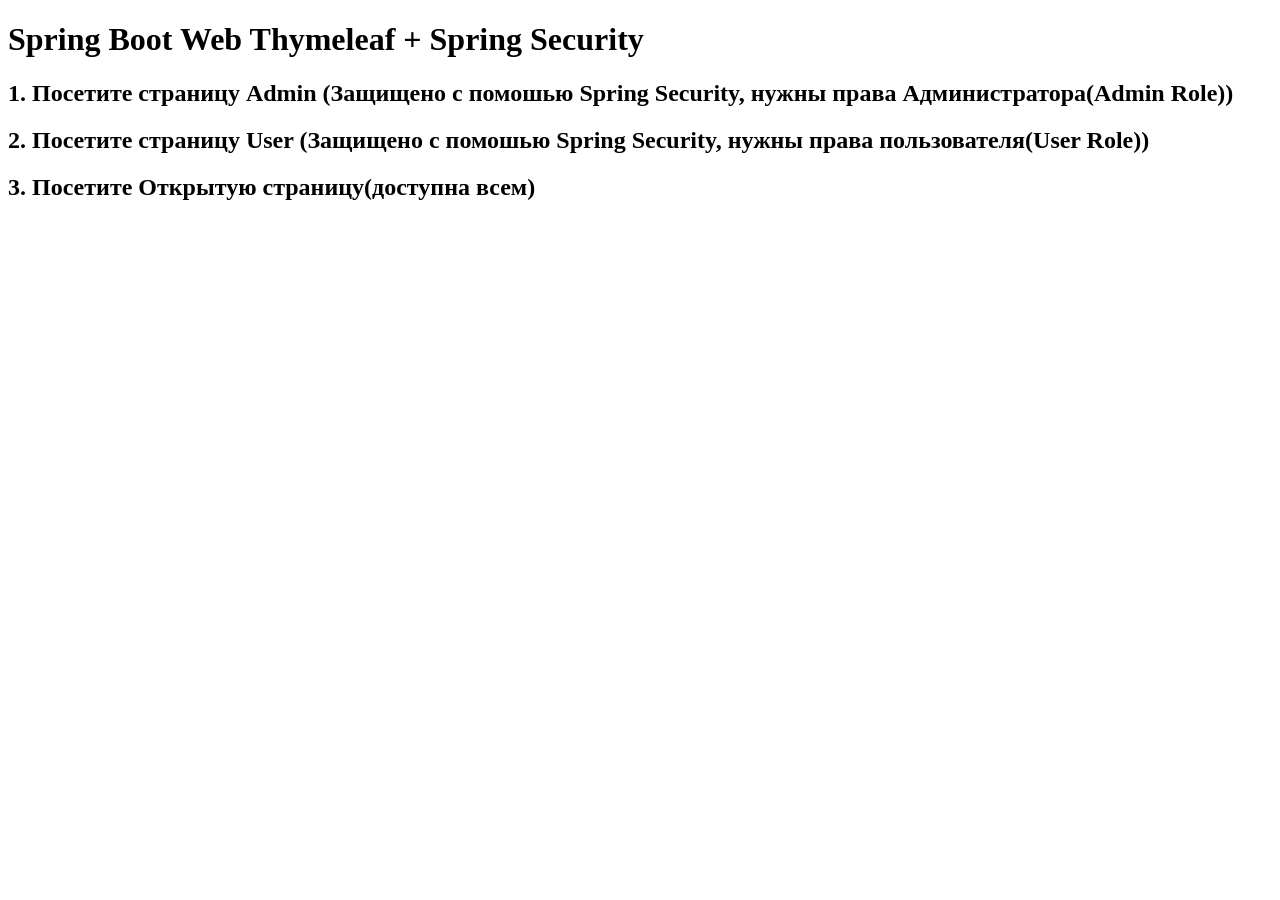
==== src/main/resources/templates/index.html @ 60d9ccdb "First" ====
<!DOCTYPE HTML>
<html xmlns:th="http://www.thymeleaf.org">
<head>
    <title>Spring Boot Thymeleaf + Spring Security</title>

    <div th:replace="fragments/header :: header-css"/>

</head>
<body>

<div th:replace="fragments/header :: header"/>

<div class="container">

    <div class="starter-template">
        <h1>Spring Boot Web Thymeleaf + Spring Security</h1>
        <h2>1. Посетите <a th:href="@{/admin}">страницу Admin (Защищено с помошью Spring Security, нужны права Администратора(Admin Role))</a></h2>
        <h2>2. Посетите <a th:href="@{/user}">страницу User (Защищено с помошью Spring Security, нужны права пользователя(User Role))</a></h2>
        <h2>3. Посетите <a th:href="@{/about}">Открытую страницу(доступна всем)</a></h2>
        </h2>
    </div>

</div>
<!-- /.container -->

<div th:replace="fragments/footer :: footer"/>

</body>
</html>
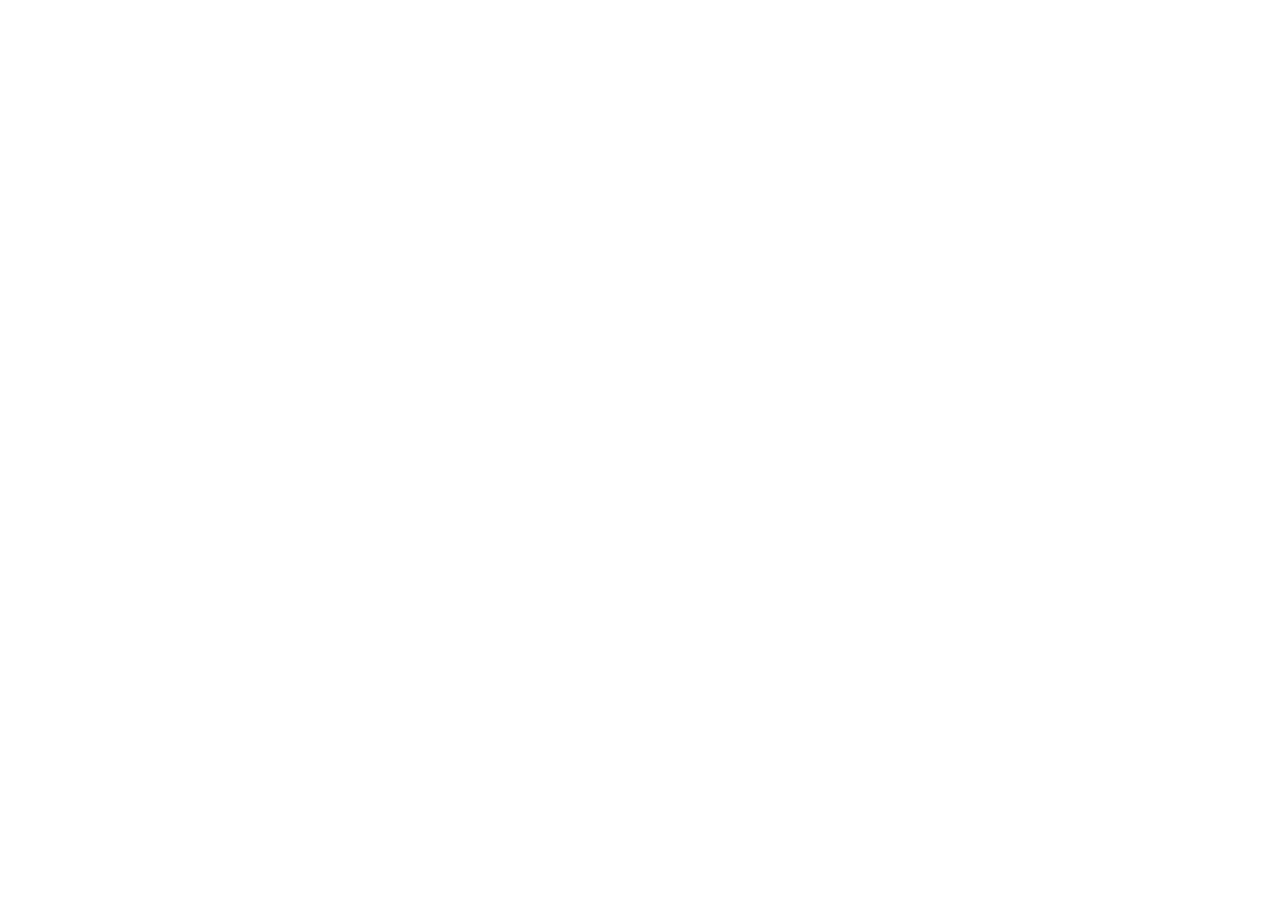
==== commit f395c364: "Стиль пока минимальный" ====
--- a/src/main/resources/templates/index.html
+++ b/src/main/resources/templates/index.html
@@ -1,29 +1,21 @@
 <!DOCTYPE HTML>
 <html xmlns:th="http://www.thymeleaf.org">
 <head>
-    <title>Spring Boot Thymeleaf + Spring Security</title>
+    <meta charset="UTF-8"/>
+    <title>Платформа отчетов</title>
 
     <div th:replace="fragments/header :: header-css"/>
 
 </head>
 <body>
+    <div th:replace="fragments/header :: header"></div>
+    <div class="container">
 
-<div th:replace="fragments/header :: header"/>
-
-<div class="container">
-
-    <div class="starter-template">
-        <h1>Spring Boot Web Thymeleaf + Spring Security</h1>
-        <h2>1. Посетите <a th:href="@{/admin}">страницу Admin (Защищено с помошью Spring Security, нужны права Администратора(Admin Role))</a></h2>
-        <h2>2. Посетите <a th:href="@{/user}">страницу User (Защищено с помошью Spring Security, нужны права пользователя(User Role))</a></h2>
-        <h2>3. Посетите <a th:href="@{/about}">Открытую страницу(доступна всем)</a></h2>
-        </h2>
     </div>
 
-</div>
 <!-- /.container -->
 
-<div th:replace="fragments/footer :: footer"/>
+<div th:replace="fragments/footer :: footer"></div>
 
 </body>
 </html>
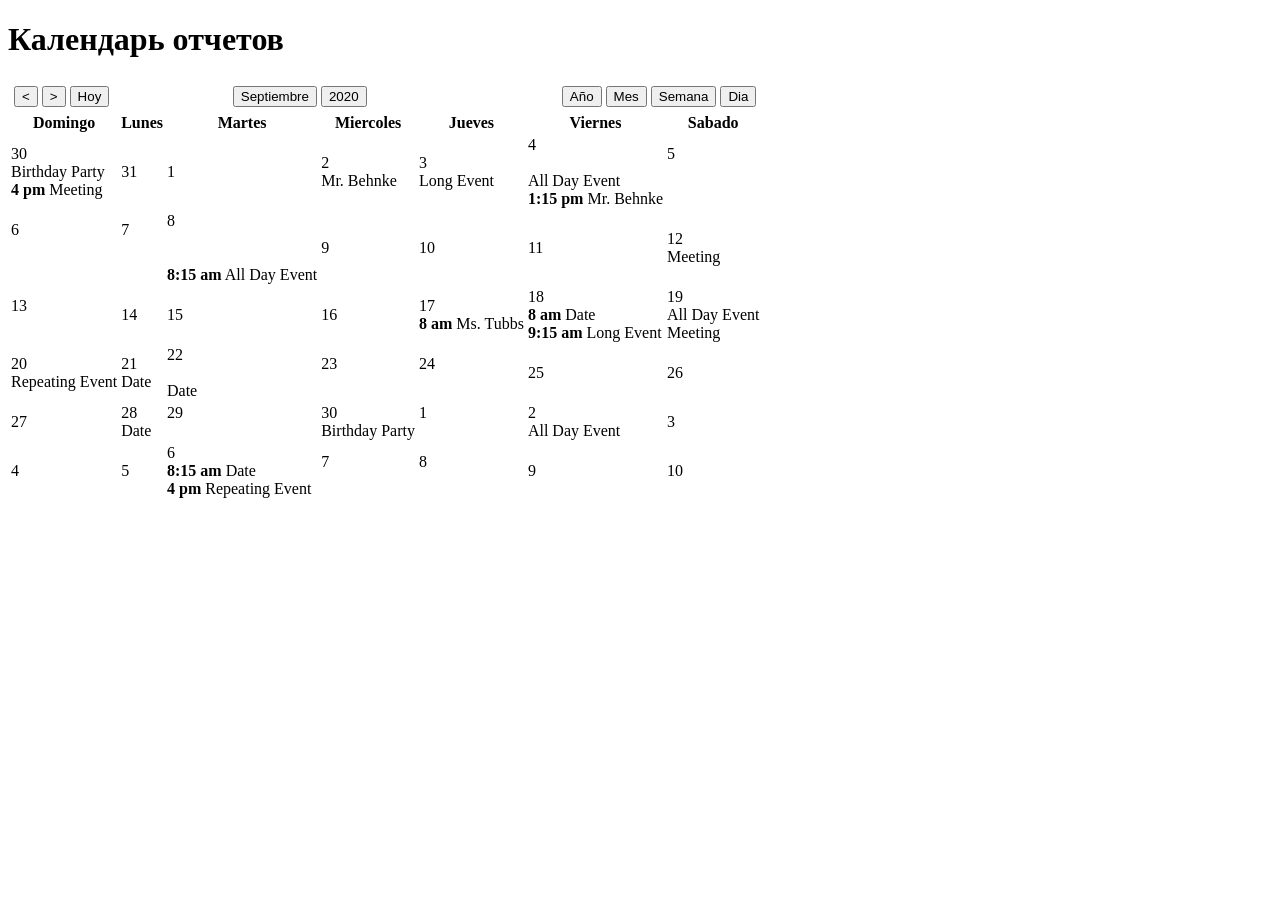
==== commit cbb93084: "спитч" ====
--- a/src/main/resources/templates/index.html
+++ b/src/main/resources/templates/index.html
@@ -8,10 +8,258 @@
 
 </head>
 <body>
-    <div th:replace="fragments/header :: header"></div>
-    <div class="container">
-
+<div th:replace="fragments/header :: header"></div>
+<div class="container">
+    <div class="container theme-showcase">
+        <h1>Календарь отчетов</h1>
+        <div id="holder" class="row">
+            <table class="calendar-table table table-condensed table-tight">
+                <thead>
+                <tr>
+                    <td colspan="7" style="text-align: center">
+                        <table style="white-space: nowrap; width: 100%">
+                            <tbody>
+                            <tr>
+                                <td style="text-align: left;"><span class="btn-group">                   <button
+                                        class="js-cal-prev btn btn-default">&lt;</button>                   <button
+                                        class="js-cal-next btn btn-default">&gt;</button>                 </span>
+                                    <button class="js-cal-option btn btn-default active"
+                                            data-date="2020-09-13T12:55:33.700Z" data-mode="month">Hoy
+                                    </button>
+                                </td>
+                                <td><span class="btn-group btn-group-lg">                                        <button
+                                        class="js-cal-option btn btn-link" data-mode="year">Septiembre</button>                                          <button
+                                        class="js-cal-years btn btn-link">2020</button>                                     </span>
+                                </td>
+                                <td style="text-align: right"><span class="btn-group">                   <button
+                                        class="js-cal-option btn btn-default " data-mode="year">Año</button>                   <button
+                                        class="js-cal-option btn btn-default active" data-mode="month">Mes</button>                   <button
+                                        class="js-cal-option btn btn-default " data-mode="week">Semana</button>                   <button
+                                        class="js-cal-option btn btn-default " data-mode="day">Dia</button>                 </span>
+                                </td>
+                            </tr>
+                            </tbody>
+                        </table>
+                    </td>
+                </tr>
+                </thead>
+                <thead>
+                <tr class="c-weeks">
+                    <th class="c-name"> Domingo</th>
+                    <th class="c-name"> Lunes</th>
+                    <th class="c-name"> Martes</th>
+                    <th class="c-name"> Miercoles</th>
+                    <th class="c-name"> Jueves</th>
+                    <th class="c-name"> Viernes</th>
+                    <th class="c-name"> Sabado</th>
+                </tr>
+                </thead>
+                <tbody>
+                <tr>
+                    <td class="calendar-day outside _2020_8_30  c-sunday js-cal-option"
+                        data-date="2020-08-29T21:00:00.000Z">
+                        <div class="date">30</div>
+                        <div class="event begin end" title="Birthday Party" data-index="259">Birthday Party</div>
+                        <div class="event begin end" title="Meeting" data-index="260"><strong>4 pm</strong> Meeting
+                        </div>
+                    </td>
+                    <td class="calendar-day outside _2020_8_31   js-cal-option" data-date="2020-08-30T21:00:00.000Z">
+                        <div class="date">31</div>
+                    </td>
+                    <td class="calendar-day current _2020_9_1   js-cal-option" data-date="2020-08-31T21:00:00.000Z">
+                        <div class="date">1</div>
+                    </td>
+                    <td class="calendar-day current _2020_9_2   js-cal-option" data-date="2020-09-01T21:00:00.000Z">
+                        <div class="date">2</div>
+                        <div class="event all-day begin end" title="Mr. Behnke" data-index="261">Mr. Behnke</div>
+                    </td>
+                    <td class="calendar-day current _2020_9_3   js-cal-option" data-date="2020-09-02T21:00:00.000Z">
+                        <div class="date">3</div>
+                        <div class="event begin" title="Long Event" data-index="262">Long Event</div>
+                    </td>
+                    <td class="calendar-day current _2020_9_4   js-cal-option" data-date="2020-09-03T21:00:00.000Z">
+                        <div class="date">4</div>
+                        <div class="event" title="Long Event" data-index="262">&nbsp;</div>
+                        <div class="event begin" title="All Day Event" data-index="263">All Day Event</div>
+                        <div class="event begin end" title="Mr. Behnke" data-index="264"><strong>1:15 pm</strong> Mr.
+                            Behnke
+                        </div>
+                    </td>
+                    <td class="calendar-day current _2020_9_5  c-saturday js-cal-option"
+                        data-date="2020-09-04T21:00:00.000Z">
+                        <div class="date">5</div>
+                        <div class="event" title="Long Event" data-index="262">&nbsp;</div>
+                        <div class="event" title="All Day Event" data-index="263">&nbsp;</div>
+                    </td>
+                </tr>
+                <tr>
+                    <td class="calendar-day current _2020_9_6  c-sunday js-cal-option"
+                        data-date="2020-09-05T21:00:00.000Z">
+                        <div class="date">6</div>
+                        <div class="event end" title="Long Event" data-index="262">&nbsp;</div>
+                        <div class="event" title="All Day Event" data-index="263">&nbsp;</div>
+                    </td>
+                    <td class="calendar-day current _2020_9_7   js-cal-option" data-date="2020-09-06T21:00:00.000Z">
+                        <div class="date">7</div>
+                        <div class="clear event">&nbsp;</div>
+                        <div class="event" title="All Day Event" data-index="263">&nbsp;</div>
+                    </td>
+                    <td class="calendar-day current _2020_9_8   js-cal-option" data-date="2020-09-07T21:00:00.000Z">
+                        <div class="date">8</div>
+                        <div class="clear event">&nbsp;</div>
+                        <div class="event end" title="All Day Event" data-index="263">&nbsp;</div>
+                        <div class="event begin end" title="All Day Event" data-index="265"><strong>8:15 am</strong> All
+                            Day Event
+                        </div>
+                    </td>
+                    <td class="calendar-day current _2020_9_9   js-cal-option" data-date="2020-09-08T21:00:00.000Z">
+                        <div class="date">9</div>
+                    </td>
+                    <td class="calendar-day current _2020_9_10   js-cal-option" data-date="2020-09-09T21:00:00.000Z">
+                        <div class="date">10</div>
+                    </td>
+                    <td class="calendar-day current _2020_9_11   js-cal-option" data-date="2020-09-10T21:00:00.000Z">
+                        <div class="date">11</div>
+                    </td>
+                    <td class="calendar-day current _2020_9_12  c-saturday js-cal-option"
+                        data-date="2020-09-11T21:00:00.000Z">
+                        <div class="date">12</div>
+                        <div class="event begin" title="Meeting" data-index="266">Meeting</div>
+                    </td>
+                </tr>
+                <tr>
+                    <td class="calendar-day current _2020_9_13 selected c-sunday js-cal-option today"
+                        data-date="2020-09-12T21:00:00.000Z">
+                        <div class="date">13</div>
+                        <div class="event end" title="Meeting" data-index="266">&nbsp;</div>
+                    </td>
+                    <td class="calendar-day current _2020_9_14   js-cal-option" data-date="2020-09-13T21:00:00.000Z">
+                        <div class="date">14</div>
+                    </td>
+                    <td class="calendar-day current _2020_9_15   js-cal-option" data-date="2020-09-14T21:00:00.000Z">
+                        <div class="date">15</div>
+                    </td>
+                    <td class="calendar-day current _2020_9_16   js-cal-option" data-date="2020-09-15T21:00:00.000Z">
+                        <div class="date">16</div>
+                    </td>
+                    <td class="calendar-day current _2020_9_17   js-cal-option" data-date="2020-09-16T21:00:00.000Z">
+                        <div class="date">17</div>
+                        <div class="event begin end" title="Ms. Tubbs" data-index="267"><strong>8 am</strong> Ms. Tubbs
+                        </div>
+                    </td>
+                    <td class="calendar-day current _2020_9_18   js-cal-option" data-date="2020-09-17T21:00:00.000Z">
+                        <div class="date">18</div>
+                        <div class="event all-day begin end" title="Date" data-index="268"><strong>8 am</strong> Date
+                        </div>
+                        <div class="event begin end" title="Long Event" data-index="269"><strong>9:15 am</strong> Long
+                            Event
+                        </div>
+                    </td>
+                    <td class="calendar-day current _2020_9_19  c-saturday js-cal-option"
+                        data-date="2020-09-18T21:00:00.000Z">
+                        <div class="date">19</div>
+                        <div class="event begin end" title="All Day Event" data-index="270">All Day Event</div>
+                        <div class="event begin end" title="Meeting" data-index="271">Meeting</div>
+                    </td>
+                </tr>
+                <tr>
+                    <td class="calendar-day current _2020_9_20  c-sunday js-cal-option"
+                        data-date="2020-09-19T21:00:00.000Z">
+                        <div class="date">20</div>
+                        <div class="event all-day begin end" title="Repeating Event" data-index="272">Repeating Event
+                        </div>
+                    </td>
+                    <td class="calendar-day current _2020_9_21   js-cal-option" data-date="2020-09-20T21:00:00.000Z">
+                        <div class="date">21</div>
+                        <div class="event begin" title="Date" data-index="273">Date</div>
+                    </td>
+                    <td class="calendar-day current _2020_9_22   js-cal-option" data-date="2020-09-21T21:00:00.000Z">
+                        <div class="date">22</div>
+                        <div class="event" title="Date" data-index="273">&nbsp;</div>
+                        <div class="event begin end" title="Date" data-index="274">Date</div>
+                    </td>
+                    <td class="calendar-day current _2020_9_23   js-cal-option" data-date="2020-09-22T21:00:00.000Z">
+                        <div class="date">23</div>
+                        <div class="event" title="Date" data-index="273">&nbsp;</div>
+                    </td>
+                    <td class="calendar-day current _2020_9_24   js-cal-option" data-date="2020-09-23T21:00:00.000Z">
+                        <div class="date">24</div>
+                        <div class="event end" title="Date" data-index="273">&nbsp;</div>
+                    </td>
+                    <td class="calendar-day current _2020_9_25   js-cal-option" data-date="2020-09-24T21:00:00.000Z">
+                        <div class="date">25</div>
+                    </td>
+                    <td class="calendar-day current _2020_9_26  c-saturday js-cal-option"
+                        data-date="2020-09-25T21:00:00.000Z">
+                        <div class="date">26</div>
+                    </td>
+                </tr>
+                <tr>
+                    <td class="calendar-day current _2020_9_27  c-sunday js-cal-option"
+                        data-date="2020-09-26T21:00:00.000Z">
+                        <div class="date">27</div>
+                    </td>
+                    <td class="calendar-day current _2020_9_28   js-cal-option" data-date="2020-09-27T21:00:00.000Z">
+                        <div class="date">28</div>
+                        <div class="event begin" title="Date" data-index="275">Date</div>
+                    </td>
+                    <td class="calendar-day current _2020_9_29   js-cal-option" data-date="2020-09-28T21:00:00.000Z">
+                        <div class="date">29</div>
+                        <div class="event end" title="Date" data-index="275">&nbsp;</div>
+                    </td>
+                    <td class="calendar-day current _2020_9_30   js-cal-option" data-date="2020-09-29T21:00:00.000Z">
+                        <div class="date">30</div>
+                        <div class="event begin" title="Birthday Party" data-index="276">Birthday Party</div>
+                    </td>
+                    <td class="calendar-day outside _2020_10_1   js-cal-option" data-date="2020-09-30T21:00:00.000Z">
+                        <div class="date">1</div>
+                        <div class="event end" title="Birthday Party" data-index="276">&nbsp;</div>
+                    </td>
+                    <td class="calendar-day outside _2020_10_2   js-cal-option" data-date="2020-10-01T21:00:00.000Z">
+                        <div class="date">2</div>
+                        <div class="event begin end" title="All Day Event" data-index="277">All Day Event</div>
+                    </td>
+                    <td class="calendar-day outside _2020_10_3  c-saturday js-cal-option"
+                        data-date="2020-10-02T21:00:00.000Z">
+                        <div class="date">3</div>
+                    </td>
+                </tr>
+                <tr>
+                    <td class="calendar-day outside _2020_10_4  c-sunday js-cal-option"
+                        data-date="2020-10-03T21:00:00.000Z">
+                        <div class="date">4</div>
+                    </td>
+                    <td class="calendar-day outside _2020_10_5   js-cal-option" data-date="2020-10-04T21:00:00.000Z">
+                        <div class="date">5</div>
+                    </td>
+                    <td class="calendar-day outside _2020_10_6   js-cal-option" data-date="2020-10-05T21:00:00.000Z">
+                        <div class="date">6</div>
+                        <div class="event begin" title="Date" data-index="278"><strong>8:15 am</strong> Date</div>
+                        <div class="event begin end" title="Repeating Event" data-index="279"><strong>4 pm</strong>
+                            Repeating Event
+                        </div>
+                    </td>
+                    <td class="calendar-day outside _2020_10_7   js-cal-option" data-date="2020-10-06T21:00:00.000Z">
+                        <div class="date">7</div>
+                        <div class="event" title="Date" data-index="278">&nbsp;</div>
+                    </td>
+                    <td class="calendar-day outside _2020_10_8   js-cal-option" data-date="2020-10-07T21:00:00.000Z">
+                        <div class="date">8</div>
+                        <div class="event end" title="Date" data-index="278">&nbsp;</div>
+                    </td>
+                    <td class="calendar-day outside _2020_10_9   js-cal-option" data-date="2020-10-08T21:00:00.000Z">
+                        <div class="date">9</div>
+                    </td>
+                    <td class="calendar-day outside _2020_10_10  c-saturday js-cal-option"
+                        data-date="2020-10-09T21:00:00.000Z">
+                        <div class="date">10</div>
+                    </td>
+                </tr>
+                </tbody>
+            </table>
+        </div>
     </div>
+</div>
 
 <!-- /.container -->
 
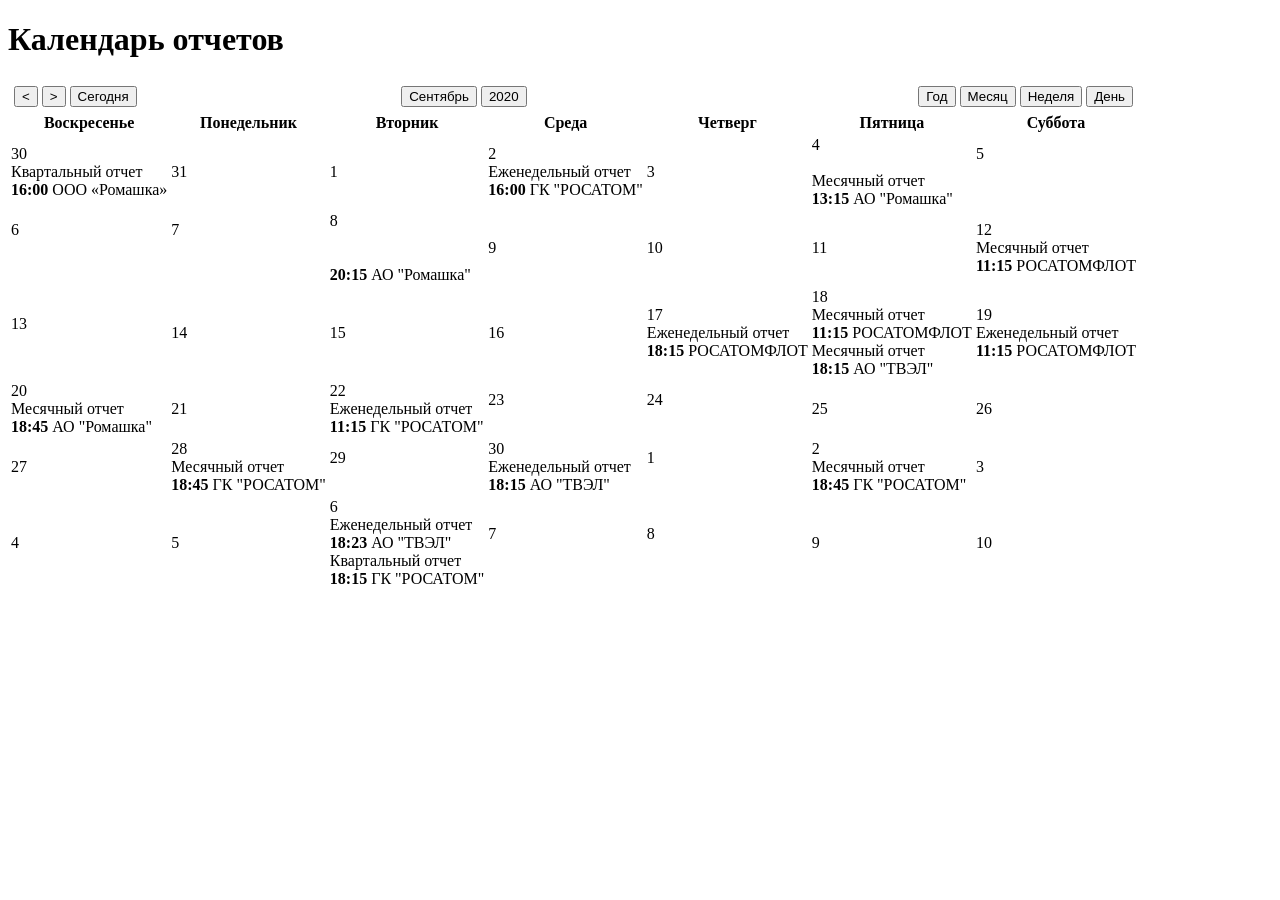
==== commit 5536801a: "Фронт. Календарь." ====
--- a/src/main/resources/templates/index.html
+++ b/src/main/resources/templates/index.html
@@ -5,10 +5,10 @@
     <title>Платформа отчетов</title>
 
     <div th:replace="fragments/header :: header-css"/>
-
+    <link rel="stylesheet" href="/css/main.css">
 </head>
 <body>
-<div th:replace="fragments/header :: header"></div>
+<div th:replace="fragments/header :: header"/>
 <div class="container">
     <div class="container theme-showcase">
         <h1>Календарь отчетов</h1>
@@ -20,22 +20,36 @@
                         <table style="white-space: nowrap; width: 100%">
                             <tbody>
                             <tr>
-                                <td style="text-align: left;"><span class="btn-group">                   <button
-                                        class="js-cal-prev btn btn-default">&lt;</button>                   <button
-                                        class="js-cal-next btn btn-default">&gt;</button>                 </span>
+                                <td style="text-align: left;">
+													<span class="btn-group">
+														<button
+                                                                class="js-cal-prev btn btn-default">&lt;</button>
+														<button
+                                                                class="js-cal-next btn btn-default">&gt;</button>
+													</span>
                                     <button class="js-cal-option btn btn-default active"
-                                            data-date="2020-09-13T12:55:33.700Z" data-mode="month">Hoy
+                                            data-date="2020-09-13T12:55:33.700Z" data-mode="month">Сегодня
                                     </button>
                                 </td>
-                                <td><span class="btn-group btn-group-lg">                                        <button
-                                        class="js-cal-option btn btn-link" data-mode="year">Septiembre</button>                                          <button
-                                        class="js-cal-years btn btn-link">2020</button>                                     </span>
+                                <td>
+													<span class="btn-group btn-group-lg">
+														<button
+                                                                class="js-cal-option btn btn-link" data-mode="year">Сентябрь</button>
+														<button
+                                                                class="js-cal-years btn btn-link">2020</button>
+													</span>
                                 </td>
-                                <td style="text-align: right"><span class="btn-group">                   <button
-                                        class="js-cal-option btn btn-default " data-mode="year">Año</button>                   <button
-                                        class="js-cal-option btn btn-default active" data-mode="month">Mes</button>                   <button
-                                        class="js-cal-option btn btn-default " data-mode="week">Semana</button>                   <button
-                                        class="js-cal-option btn btn-default " data-mode="day">Dia</button>                 </span>
+                                <td style="text-align: right">
+													<span class="btn-group">
+														<button
+                                                                class="js-cal-option btn btn-default " data-mode="year">Год</button>
+														<button
+                                                                class="js-cal-option btn btn-default active" data-mode="month">Месяц</button>
+														<button
+                                                                class="js-cal-option btn btn-default " data-mode="week">Неделя</button>
+														<button
+                                                                class="js-cal-option btn btn-default " data-mode="day">День</button>
+													</span>
                                 </td>
                             </tr>
                             </tbody>
@@ -45,13 +59,13 @@
                 </thead>
                 <thead>
                 <tr class="c-weeks">
-                    <th class="c-name"> Domingo</th>
-                    <th class="c-name"> Lunes</th>
-                    <th class="c-name"> Martes</th>
-                    <th class="c-name"> Miercoles</th>
-                    <th class="c-name"> Jueves</th>
-                    <th class="c-name"> Viernes</th>
-                    <th class="c-name"> Sabado</th>
+                    <th class="c-name"> Воскресенье</th>
+                    <th class="c-name"> Понедельник</th>
+                    <th class="c-name"> Вторник</th>
+                    <th class="c-name"> Среда</th>
+                    <th class="c-name"> Четверг</th>
+                    <th class="c-name"> Пятница</th>
+                    <th class="c-name"> Суббота</th>
                 </tr>
                 </thead>
                 <tbody>
@@ -59,8 +73,9 @@
                     <td class="calendar-day outside _2020_8_30  c-sunday js-cal-option"
                         data-date="2020-08-29T21:00:00.000Z">
                         <div class="date">30</div>
-                        <div class="event begin end" title="Birthday Party" data-index="259">Birthday Party</div>
-                        <div class="event begin end" title="Meeting" data-index="260"><strong>4 pm</strong> Meeting
+                        <div class="event begin end" title="Birthday Party" data-index="259">Квартальный отчет</div>
+                        <div class="event begin end" title="Meeting" data-index="260">
+                            <strong>16:00</strong> ООО «Ромашка»
                         </div>
                     </td>
                     <td class="calendar-day outside _2020_8_31   js-cal-option" data-date="2020-08-30T21:00:00.000Z">
@@ -71,18 +86,21 @@
                     </td>
                     <td class="calendar-day current _2020_9_2   js-cal-option" data-date="2020-09-01T21:00:00.000Z">
                         <div class="date">2</div>
-                        <div class="event all-day begin end" title="Mr. Behnke" data-index="261">Mr. Behnke</div>
+                        <div class="event all-day begin end" title="Mr. Behnke" data-index="261">Еженедельный отчет</div>
+                        <div class="event begin end" title="Meeting" data-index="260">
+                            <strong>16:00</strong> ГК "РОСАТОМ"
+                        </div>
                     </td>
                     <td class="calendar-day current _2020_9_3   js-cal-option" data-date="2020-09-02T21:00:00.000Z">
                         <div class="date">3</div>
-                        <div class="event begin" title="Long Event" data-index="262">Long Event</div>
+                        <div class="event begin" title="Long Event" data-index="262"></div>
                     </td>
                     <td class="calendar-day current _2020_9_4   js-cal-option" data-date="2020-09-03T21:00:00.000Z">
                         <div class="date">4</div>
                         <div class="event" title="Long Event" data-index="262">&nbsp;</div>
-                        <div class="event begin" title="All Day Event" data-index="263">All Day Event</div>
-                        <div class="event begin end" title="Mr. Behnke" data-index="264"><strong>1:15 pm</strong> Mr.
-                            Behnke
+                        <div class="event begin" title="All Day Event" data-index="263">Месячный отчет</div>
+                        <div class="event begin end" title="Mr. Behnke" data-index="264">
+                            <strong>13:15</strong> АО "Ромашка"
                         </div>
                     </td>
                     <td class="calendar-day current _2020_9_5  c-saturday js-cal-option"
@@ -108,8 +126,8 @@
                         <div class="date">8</div>
                         <div class="clear event">&nbsp;</div>
                         <div class="event end" title="All Day Event" data-index="263">&nbsp;</div>
-                        <div class="event begin end" title="All Day Event" data-index="265"><strong>8:15 am</strong> All
-                            Day Event
+                        <div class="event begin end" title="All Day Event" data-index="265">
+                            <strong>20:15</strong> АО "Ромашка"
                         </div>
                     </td>
                     <td class="calendar-day current _2020_9_9   js-cal-option" data-date="2020-09-08T21:00:00.000Z">
@@ -124,7 +142,10 @@
                     <td class="calendar-day current _2020_9_12  c-saturday js-cal-option"
                         data-date="2020-09-11T21:00:00.000Z">
                         <div class="date">12</div>
-                        <div class="event begin" title="Meeting" data-index="266">Meeting</div>
+                        <div class="event begin" title="Meeting" data-index="266">Месячный отчет</div>
+                        <div class="event begin end" title="All Day Event" data-index="265">
+                            <strong>11:15</strong> РОСАТОМФЛОТ
+                        </div>
                     </td>
                 </tr>
                 <tr>
@@ -144,39 +165,54 @@
                     </td>
                     <td class="calendar-day current _2020_9_17   js-cal-option" data-date="2020-09-16T21:00:00.000Z">
                         <div class="date">17</div>
-                        <div class="event begin end" title="Ms. Tubbs" data-index="267"><strong>8 am</strong> Ms. Tubbs
+                        <div class="event begin" title="Meeting" data-index="266">Еженедельный отчет</div>
+                        <div class="event begin end" title="All Day Event" data-index="265">
+                            <strong>18:15</strong> РОСАТОМФЛОТ
                         </div>
                     </td>
                     <td class="calendar-day current _2020_9_18   js-cal-option" data-date="2020-09-17T21:00:00.000Z">
                         <div class="date">18</div>
-                        <div class="event all-day begin end" title="Date" data-index="268"><strong>8 am</strong> Date
-                        </div>
-                        <div class="event begin end" title="Long Event" data-index="269"><strong>9:15 am</strong> Long
-                            Event
+                        <div class="event all-day begin end" title="Date" data-index="268">
+                            <div class="event begin" title="Meeting" data-index="266">Месячный отчет</div>
+                            <div class="event begin end" title="All Day Event" data-index="265">
+                                <strong>11:15</strong> РОСАТОМФЛОТ
+                            </div>
+                        </div>
+                        <div class="event begin end" title="Long Event" data-index="269">
+                            <div class="event begin" title="Meeting" data-index="266">Месячный отчет</div>
+                            <div class="event begin end" title="All Day Event" data-index="265">
+                                <strong>18:15</strong> АО "ТВЭЛ"
+                            </div>
                         </div>
                     </td>
                     <td class="calendar-day current _2020_9_19  c-saturday js-cal-option"
                         data-date="2020-09-18T21:00:00.000Z">
                         <div class="date">19</div>
-                        <div class="event begin end" title="All Day Event" data-index="270">All Day Event</div>
-                        <div class="event begin end" title="Meeting" data-index="271">Meeting</div>
+                        <div class="event begin" title="Meeting" data-index="266">Еженедельный отчет</div>
+                        <div class="event begin end" title="All Day Event" data-index="265">
+                            <strong>11:15</strong> РОСАТОМФЛОТ
+                        </div>
                     </td>
                 </tr>
                 <tr>
                     <td class="calendar-day current _2020_9_20  c-sunday js-cal-option"
                         data-date="2020-09-19T21:00:00.000Z">
                         <div class="date">20</div>
-                        <div class="event all-day begin end" title="Repeating Event" data-index="272">Repeating Event
+                        <div class="event begin" title="Meeting" data-index="266">Месячный отчет</div>
+                        <div class="event begin end" title="All Day Event" data-index="265">
+                            <strong>18:45</strong> АО "Ромашка"
                         </div>
                     </td>
                     <td class="calendar-day current _2020_9_21   js-cal-option" data-date="2020-09-20T21:00:00.000Z">
                         <div class="date">21</div>
-                        <div class="event begin" title="Date" data-index="273">Date</div>
+                        <div class="event begin" title="Date" data-index="273"></div>
                     </td>
                     <td class="calendar-day current _2020_9_22   js-cal-option" data-date="2020-09-21T21:00:00.000Z">
                         <div class="date">22</div>
-                        <div class="event" title="Date" data-index="273">&nbsp;</div>
-                        <div class="event begin end" title="Date" data-index="274">Date</div>
+                        <div class="event begin" title="Meeting" data-index="266">Еженедельный отчет</div>
+                        <div class="event begin end" title="All Day Event" data-index="265">
+                            <strong>11:15</strong> ГК "РОСАТОМ"
+                        </div>
                     </td>
                     <td class="calendar-day current _2020_9_23   js-cal-option" data-date="2020-09-22T21:00:00.000Z">
                         <div class="date">23</div>
@@ -201,7 +237,10 @@
                     </td>
                     <td class="calendar-day current _2020_9_28   js-cal-option" data-date="2020-09-27T21:00:00.000Z">
                         <div class="date">28</div>
-                        <div class="event begin" title="Date" data-index="275">Date</div>
+                        <div class="event begin" title="Meeting" data-index="266">Месячный отчет</div>
+                        <div class="event begin end" title="All Day Event" data-index="265">
+                            <strong>18:45</strong> ГК "РОСАТОМ"
+                        </div>
                     </td>
                     <td class="calendar-day current _2020_9_29   js-cal-option" data-date="2020-09-28T21:00:00.000Z">
                         <div class="date">29</div>
@@ -209,7 +248,10 @@
                     </td>
                     <td class="calendar-day current _2020_9_30   js-cal-option" data-date="2020-09-29T21:00:00.000Z">
                         <div class="date">30</div>
-                        <div class="event begin" title="Birthday Party" data-index="276">Birthday Party</div>
+                        <div class="event begin" title="Meeting" data-index="266">Еженедельный отчет</div>
+                        <div class="event begin end" title="All Day Event" data-index="265">
+                            <strong>18:15</strong> АО "ТВЭЛ"
+                        </div>
                     </td>
                     <td class="calendar-day outside _2020_10_1   js-cal-option" data-date="2020-09-30T21:00:00.000Z">
                         <div class="date">1</div>
@@ -217,7 +259,10 @@
                     </td>
                     <td class="calendar-day outside _2020_10_2   js-cal-option" data-date="2020-10-01T21:00:00.000Z">
                         <div class="date">2</div>
-                        <div class="event begin end" title="All Day Event" data-index="277">All Day Event</div>
+                        <div class="event begin" title="Meeting" data-index="266">Месячный отчет</div>
+                        <div class="event begin end" title="All Day Event" data-index="265">
+                            <strong>18:45</strong> ГК "РОСАТОМ"
+                        </div>
                     </td>
                     <td class="calendar-day outside _2020_10_3  c-saturday js-cal-option"
                         data-date="2020-10-02T21:00:00.000Z">
@@ -234,9 +279,17 @@
                     </td>
                     <td class="calendar-day outside _2020_10_6   js-cal-option" data-date="2020-10-05T21:00:00.000Z">
                         <div class="date">6</div>
-                        <div class="event begin" title="Date" data-index="278"><strong>8:15 am</strong> Date</div>
-                        <div class="event begin end" title="Repeating Event" data-index="279"><strong>4 pm</strong>
-                            Repeating Event
+                        <div class="event begin" title="Date" data-index="278">
+                            <div class="event begin" title="Meeting" data-index="266">Еженедельный отчет</div>
+                            <div class="event begin end" title="All Day Event" data-index="265">
+                                <strong>18:23</strong> АО "ТВЭЛ"
+                            </div>
+                        </div>
+                        <div class="event begin end" title="Repeating Event" data-index="279">
+                            <div class="event begin" title="Meeting" data-index="266">Квартальный отчет</div>
+                            <div class="event begin end" title="All Day Event" data-index="265">
+                                <strong>18:15</strong> ГК "РОСАТОМ"
+                            </div>
                         </div>
                     </td>
                     <td class="calendar-day outside _2020_10_7   js-cal-option" data-date="2020-10-06T21:00:00.000Z">
@@ -263,7 +316,7 @@
 
 <!-- /.container -->
 
-<div th:replace="fragments/footer :: footer"></div>
+<div th:replace="fragments/footer :: footer"/>
 
 </body>
 </html>
